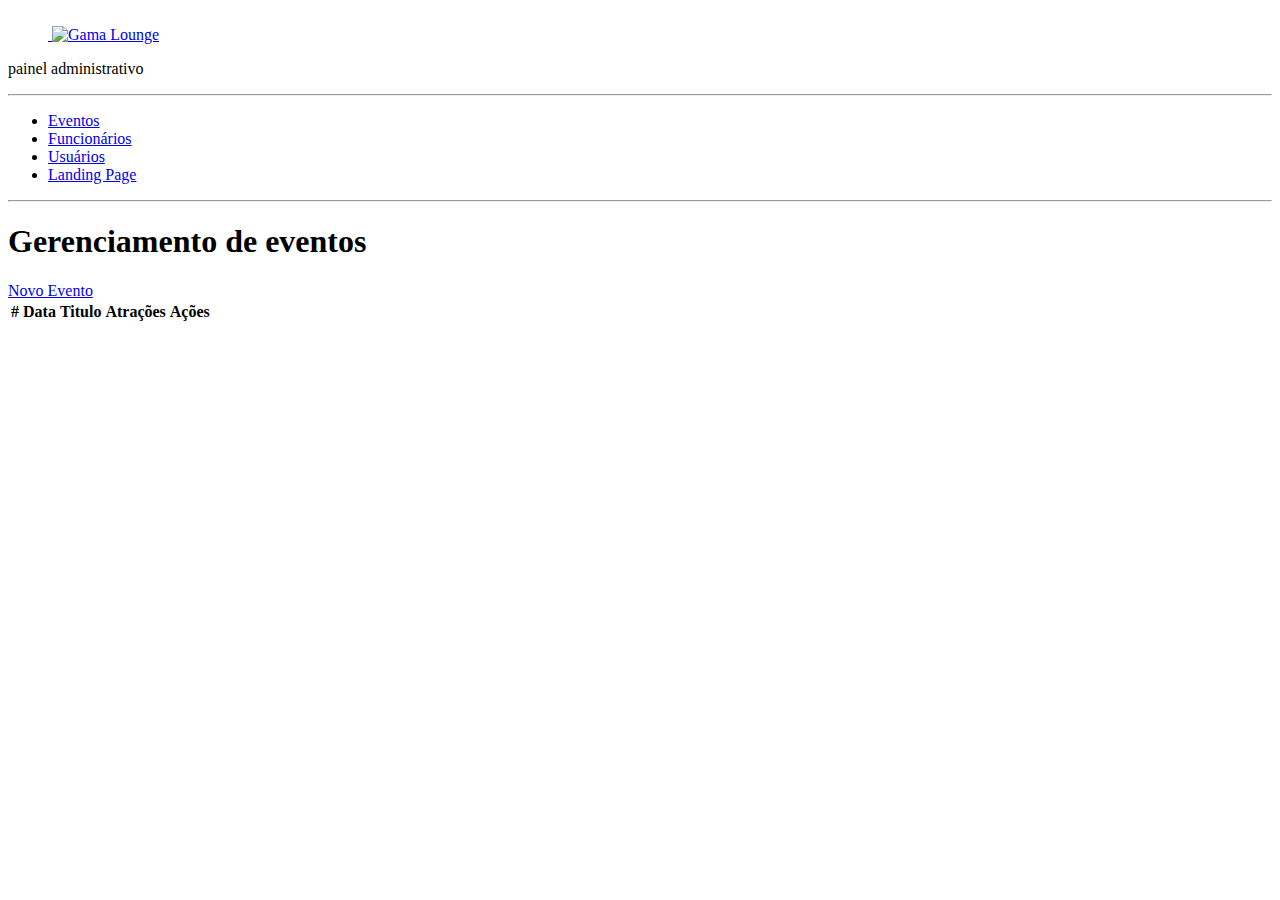
==== admin.html @ ff1aa807 "resolvendo conflitos" ====
<!DOCTYPE html>
<html lang="en">

<head>
    <meta charset="UTF-8">
    <meta http-equiv="X-UA-Compatible" content="IE=edge">
    <meta name="viewport" content="width=device-width, initial-scale=1.0">
    <title>Sound Gardens - Painel Administrativo</title>

    <link href="https://cdn.jsdelivr.net/npm/bootstrap@5.0.2/dist/css/bootstrap.min.css" rel="stylesheet"
        integrity="sha384-EVSTQN3/azprG1Anm3QDgpJLIm9Nao0Yz1ztcQTwFspd3yD65VohhpuuCOmLASjC" crossorigin="anonymous">
    <link rel="stylesheet" href="css/style.css">
</head>

<body>
    <div class="container-fluid">
        <div class="row">
            <aside class="d-flex flex-column flex-shrink-0 p-3 bg-light col-2">

                <a href="/" class="d-flex align-items-center mb-3 mb-md-0 me-md-auto link-dark text-decoration-none">
                    <svg class="bi me-2" width="40" height="32">
                        <use xlink:href="#bootstrap"></use>
                    </svg>
                    <span class="fs-4 px-5">
                        <img src="img/Sound-logo.png" alt="Gama Lounge" class="img-responsive">
                    </span>
                </a>
                <p class="text-center">painel administrativo</p>
                <hr>
                <ul class="nav nav-pills flex-column mb-auto">
                    <li class="nav-item">
                        <a href="/admin.html" class="nav-link active" aria-current="page">
                            Eventos
                        </a>
                    </li>

                    <li>
                        <a href="#" class="nav-link link-dark">
                            Funcionários
                        </a>
                    </li>
                    <li>
                        <a href="#" class="nav-link link-dark">
                            Usuários
                        </a>
                    </li>
                    <li>
                        <a href="index.html" class="nav-link link-dark">
                            Landing Page
                        </a>
                    </li>
                </ul>
                <hr>

            </aside>
            <main class="col-9  p-5">
                <div class="my-5">
                    <h1>Gerenciamento de eventos</h1>

                    <a href="cadastro-evento.html" class="btn btn-primary">Novo Evento</a>
                </div>
                <div class="bd-example">
                    <table class="table">
                        <thead>
                            <tr>
                                <th scope="col">#</th>
                                <th scope="col">Data</th>
                                <th scope="col">Titulo</th>
                                <th scope="col">Atrações</th>
                                <th scope="col">Ações</th>
                            </tr>
                        </thead>
                        <tbody>
                        </tbody>
                    </table>
                </div>
            </main>
        </div>
    </div>
    <script src="https://cdn.jsdelivr.net/npm/bootstrap@5.0.2/dist/js/bootstrap.bundle.min.js"
        integrity="sha384-MrcW6ZMFYlzcLA8Nl+NtUVF0sA7MsXsP1UyJoMp4YLEuNSfAP+JcXn/tWtIaxVXM" crossorigin="anonymous">
    </script>

    <script src="./js/admin.js"></script>
    <script src="./js/editar.js"></script>
    
</body>

</html>
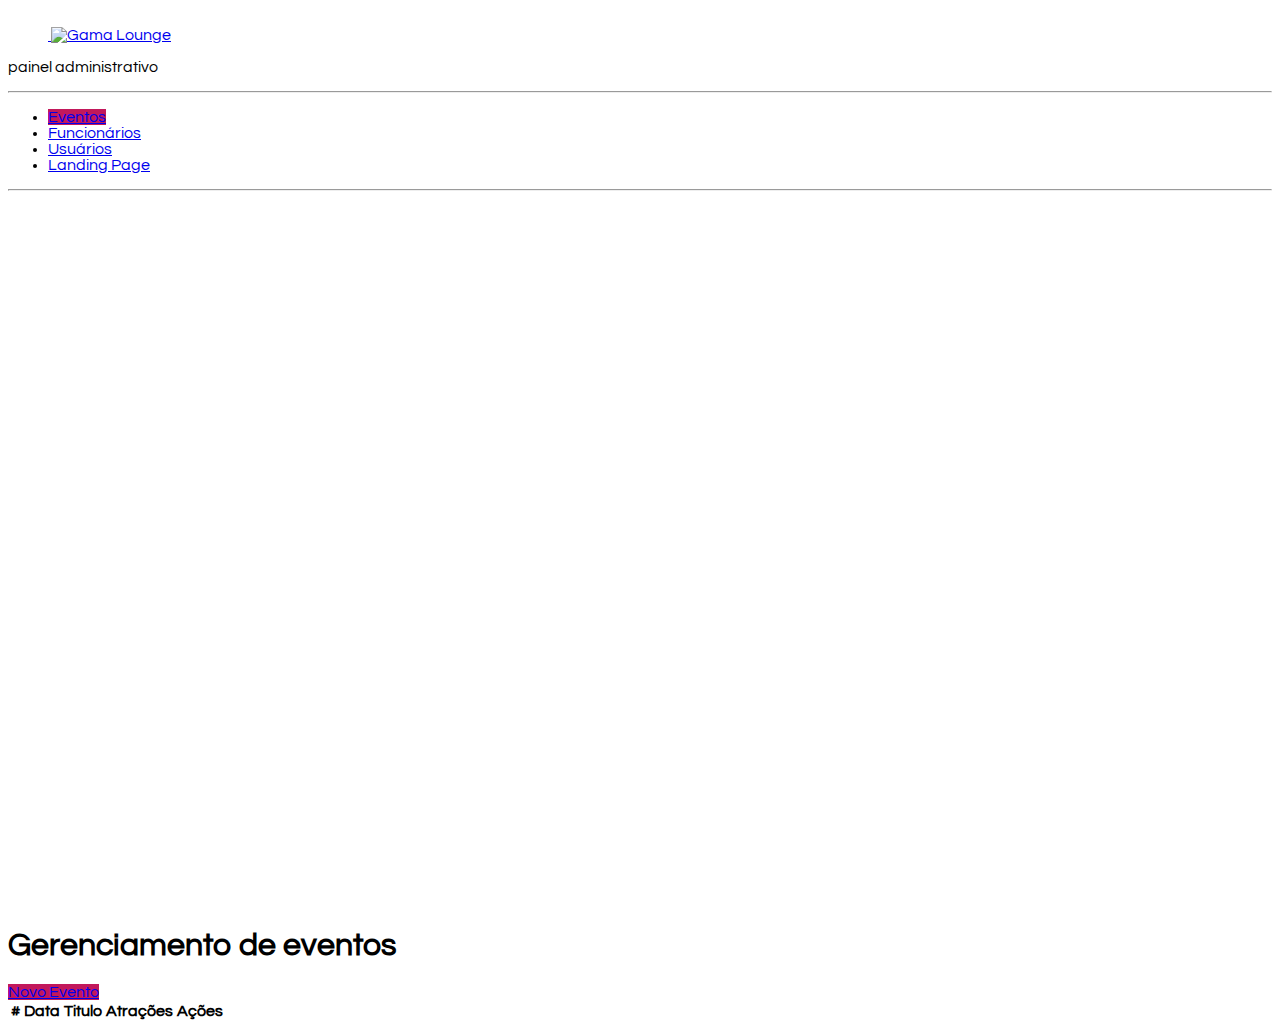
==== commit 2da77690: "Ajustes de responsividade mobile" ====
--- a/admin.html
+++ b/admin.html
@@ -15,13 +15,14 @@
 <body>
     <div class="container-fluid">
         <div class="row">
-            <aside class="d-flex flex-column flex-shrink-0 p-3 bg-light col-2">
+            <aside class="d-flex flex-column flex-shrink-0 p-3 bg-light col-2" id="lateral">
 
-                <a href="/" class="d-flex align-items-center mb-3 mb-md-0 me-md-auto link-dark text-decoration-none">
+                <a href="index.html" class="d-flex align-items-center mb-3 mb-md-0 me-md-auto link-dark text-decoration-none">
                     <svg class="bi me-2" width="40" height="32">
                         <use xlink:href="#bootstrap"></use>
                     </svg>
                     <span class="fs-4 px-5">
+                        
                         <img src="img/Sound-logo.png" alt="Gama Lounge" class="img-responsive">
                     </span>
                 </a>
@@ -29,13 +30,13 @@
                 <hr>
                 <ul class="nav nav-pills flex-column mb-auto">
                     <li class="nav-item">
-                        <a href="/admin.html" class="nav-link active" aria-current="page">
+                        <a href="admin.html" class="nav-link active" aria-current="page">
                             Eventos
                         </a>
                     </li>
 
                     <li>
-                        <a href="#" class="nav-link link-dark">
+                        <a href="admin.html" class="nav-link link-dark">
                             Funcionários
                         </a>
                     </li>
@@ -53,9 +54,46 @@
                 <hr>
 
             </aside>
-            <main class="col-9  p-5">
+
+
+<!-- para mobile -->
+            <div id="para-mobile">
+ 
+                <a href="index.html" class="d-flex align-items-center mb-3 mb-md-0 me-md-auto link-dark text-decoration-none">
+                    <svg class="bi me-2" width="40" height="32">
+                        <use xlink:href="#bootstrap"></use>
+                    </svg>
+                                           
+                        <img src="img/Sound-logo.png" alt="Gama Lounge" class="img-responsive"> </a>
+                       <p class="text-center">painel administrativo</p>
+
+            <ul class="nav nav-pills flex-column mb-auto">
+                <li class="nav-item">
+                    <a href="admin.html" class="nav-link active" aria-current="page">
+                        Eventos
+                    </a>
+                </li>
+
+                <li>
+                    <a href="admin.html" class="nav-link link-dark">
+                        Funcionários
+                    </a>
+                </li>
+                <li>
+                    <a href="#" class="nav-link link-dark">
+                        Usuários
+                    </a>
+                </li>
+                <li>
+                    <a href="index.html" class="nav-link link-dark">
+                        Landing Page
+                    </a>
+                </li>
+            </ul>
+            </div>
+            <main class="col-9  p-5" id="main">
                 <div class="my-5">
-                    <h1>Gerenciamento de eventos</h1>
+                    <h1 id="titulo-admin">Gerenciamento de eventos</h1>
 
                     <a href="cadastro-evento.html" class="btn btn-primary">Novo Evento</a>
                 </div>
--- a/css/style.css
+++ b/css/style.css
@@ -0,0 +1,188 @@
+@import url('https://fonts.googleapis.com/css2?family=Questrial&display=swap');
+body{
+    font-family: 'Questrial', sans-serif;
+}
+
+#myModal {
+    display: none;
+    position: fixed; 
+    z-index: 1; 
+    left: 0;
+    top: 0;
+    width: 100%; 
+    height: 100%; 
+    background-color: rgb(0,0,0); 
+    background-color: rgba(0,0,0,0.4); 
+}
+
+#modalContent {
+    background-color: #fefefe;
+    margin: 15% auto; /* 15% from the top and centered */
+    padding: 20px;
+    border: 1px solid #888;
+    width: 80%; /* Could be more or less, depending on screen size */
+  }
+
+.img-responsive {
+    max-width: 100%;
+}
+
+header {
+    position: relative;
+    box-shadow: 0px 5px 4px 0px rgb(63 63 63 / 27%);
+    width: 100%;
+    background-color: #fff;
+}
+aside {
+    min-height: 100vh;
+}
+
+.nav-pills .nav-link.active, .nav-pills .show>.nav-link {
+    background-color: #C2185B;
+}
+
+.btn-primary{
+    background-color: #C2185B;
+    border-color: #C2185B;
+}
+
+main.login {
+    width: 400px;
+}
+
+section.full{
+    width: 100%;
+    min-height: 80vh;
+    padding: 50px 0;
+}
+
+#section-carrossel {
+    display: flex;
+    align-items: center;
+    justify-content: center;
+    margin: 0;
+}
+
+.carrossel {
+    overflow: hidden;
+    margin: 0 auto;
+    width: 100%;
+}
+
+.container-img {
+    transition: all 0.5s ease-in-out;
+    transform: translateX(0);
+    overflow: hidden;
+    margin: 0 auto;
+    width: 50%;
+    height: 50vh;
+}
+
+.img-carrossel {
+    transition: all 0.5s ease-out;
+    object-fit: cover;
+    width: 100% !important;
+    margin: 0;
+    padding: 0;
+    position: absolute;
+    left: 0;
+}
+
+#para-mobile {
+    display:none;
+}
+
+
+article.evento {
+    width: 350px;
+}
+
+footer nav ul{
+    list-style: none;
+    display: flex;
+}
+
+footer nav ul li  {
+    padding: 10px;
+}
+
+/* Responsividade laptop */
+@media all and (max-width: 1024px) {
+    #para-mobile {
+        display:none;
+    }
+
+}
+
+
+/* Responsividade tablet */
+@media all and (max-width: 768px) {
+
+    #sobre{
+    flex:none;
+    }
+    #bloco-inicio
+    {
+        flex-wrap: wrap;
+    }
+   
+    .table {
+        width: 550px;
+    }
+
+    #para-mobile {
+        display:none;
+    }
+}
+
+/* Responsividade celular */
+@media all and (max-width: 425px) {
+
+    #bloco-inicio
+    {
+        flex-wrap: wrap;
+    }
+
+    #img-inicio {
+        max-width: 400px;
+    }
+
+    #lateral{
+        display:none!important;
+    }
+
+    #para-mobile {
+        display:inline-block;
+    }
+
+    #main {
+        padding: 3px!important;
+    }
+
+    .nav-link.active {
+        width: 120px!important;
+    }
+
+    .text-center {
+        font-size: 25px;
+        text-align: center;
+    }
+
+    #titulo-admin {
+        font-size: 25px;
+    }
+
+    .img-responsive {
+        max-width: 60%;
+    }
+
+ .mb-3 {
+     box-sizing: initial!important;
+ }
+
+ #section-carrossel {
+     display:none!important;
+ }
+}
+
+
